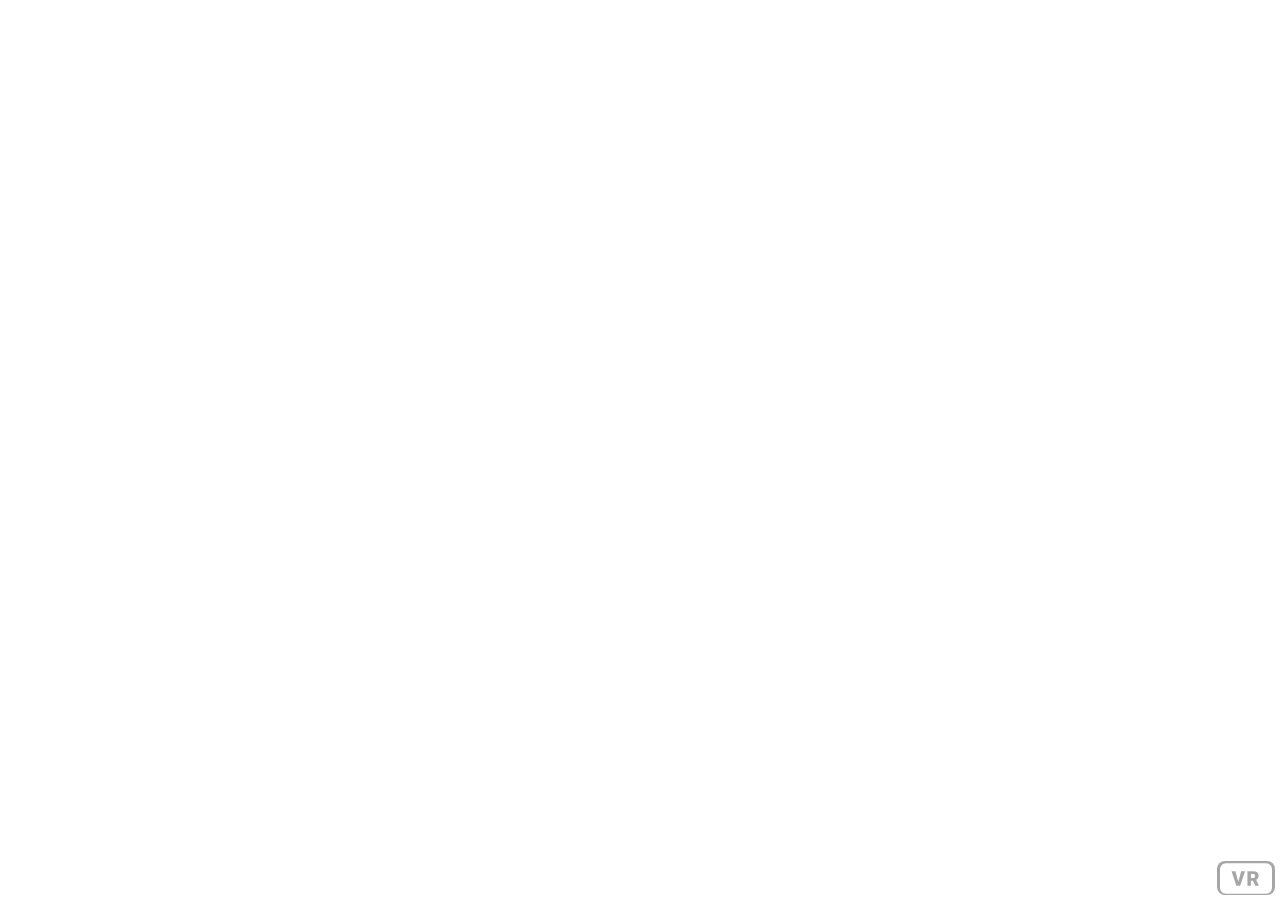
==== custom-pattern-markers-gltf/index.html @ e86ffe70 "added demo file" ====
<!-- Follow  -->
<!DOCTYPE html>
<html>

<head>
  <meta charset="utf-8">
  <meta http-equiv="X-UA-Compatible" content="IE=edge">
  <title>Custom Marker</title>
  <script src="aframe.min.js"></script>
  <script src="aframe-ar.js"></script>
</head>

<body>
  <a-scene embedded="" arjs="debugUIEnabled: false; detectionMode: mono_and_matrix; matrixCodeType: 3x3;">

<!-- Load gltf in asset management -->
    <a-assets>
      <a-asset-item id="3d_model1" src="assets/3d_model1.gltf"></a-asset-item>
    </a-assets>

    <a-marker type="Nike" url="assets/Nike_400.patt">

      <!-- Display gltf from the asset management system. -->
      <a-gltf-model src="#3d_model1"></a-gltf-model>

      <!-- Defining the URL inline. Not recommended but more comfortable for web developers. -->
      <!-- <a-gltf-model src="assets/creeps.gltf"></a-gltf-model> -->

    </a-marker>
    <a-entity camera=""></a-entity>
  </a-scene>


</body>

</html>
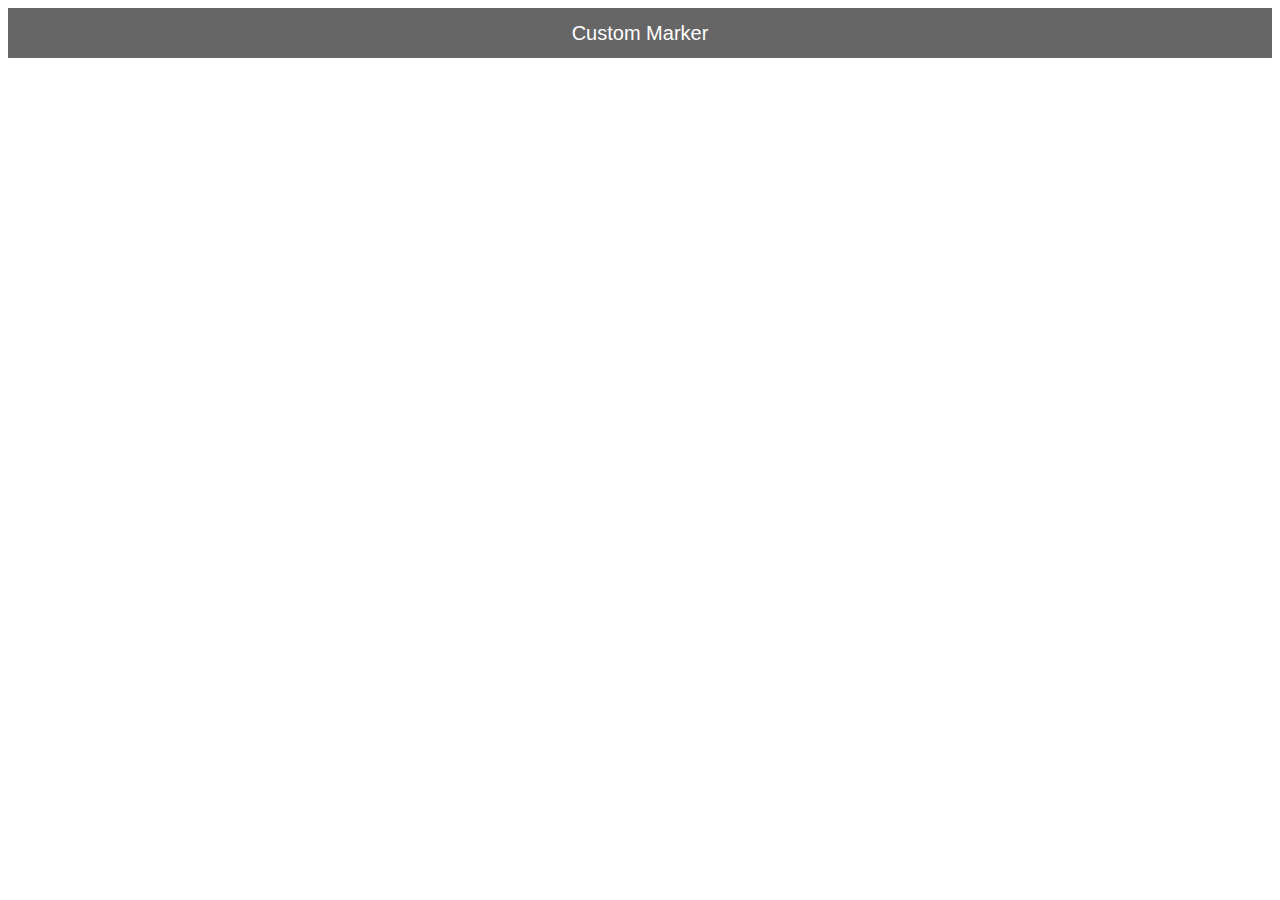
==== commit 8c386742: "Added demo files" ====
--- a/custom-pattern-markers-gltf/index.html
+++ b/custom-pattern-markers-gltf/index.html
@@ -15,13 +15,50 @@
 
 <!-- Load gltf in asset management -->
     <a-assets>
-      <a-asset-item id="3d_model1" src="assets/3d_model1.gltf"></a-asset-item>
+      <a-asset-item id="3d model_1" src="assets/3d model_1.gltf"></a-asset-item>
     </a-assets>
 
     <a-marker type="Nike" url="assets/Nike_400.patt">
 
       <!-- Display gltf from the asset management system. -->
-      <a-gltf-model src="#3d_model1"></a-gltf-model>
+      <a-gltf-model src="#3d model_1"></a-gltf-model>
+
+      <a-assets>
+        <a-asset-item id="3d model_2" src="assets/3d model_2.gltf"></a-asset-item>
+      </a-assets>
+
+    <a-marker type="Adidas" url="assets/Adidas_400.patt">
+      <a-gltf-model src="#3d model_2"></a-gltf-model>
+
+      <a-assets>
+            <a-asset-item id="3d model_3" src="assets/3d model_3.gltf"></a-asset-item>
+          </a-assets>
+
+    <a-marker type="Apple" url="assets/Apple_400.patt">
+      <a-gltf-model src="#3d model_3"></a-gltf-model>
+
+      <a-assets>
+        <a-asset-item id="3d model_4" src="assets/3d model_4.gltf"></a-asset-item>
+      </a-assets>
+
+      <a-marker type="Prada" url="assets/Prada_400.patt">
+        <a-gltf-model src="#3d model_4"></a-gltf-model>
+
+    <a-assets>
+      <a-asset-item id="3d model_5" src="assets/3d model1_5.gltf"></a-asset-item>
+    </a-assets>
+
+  <a-marker type="Spotify" url="assets/Spotify_400.patt">
+    <a-gltf-model src="#3d model_5"></a-gltf-model>
+
+    <a-assets>
+      <a-asset-item id="3d model_6" src="assets/3d model_6.gltf"></a-asset-item>
+    </a-assets>
+
+    <a-marker type="Question" url="assets/Question_400.patt">
+      <a-gltf-model src="#3d model_6"><a-gltf-model>
+
+
 
       <!-- Defining the URL inline. Not recommended but more comfortable for web developers. -->
       <!-- <a-gltf-model src="assets/creeps.gltf"></a-gltf-model> -->
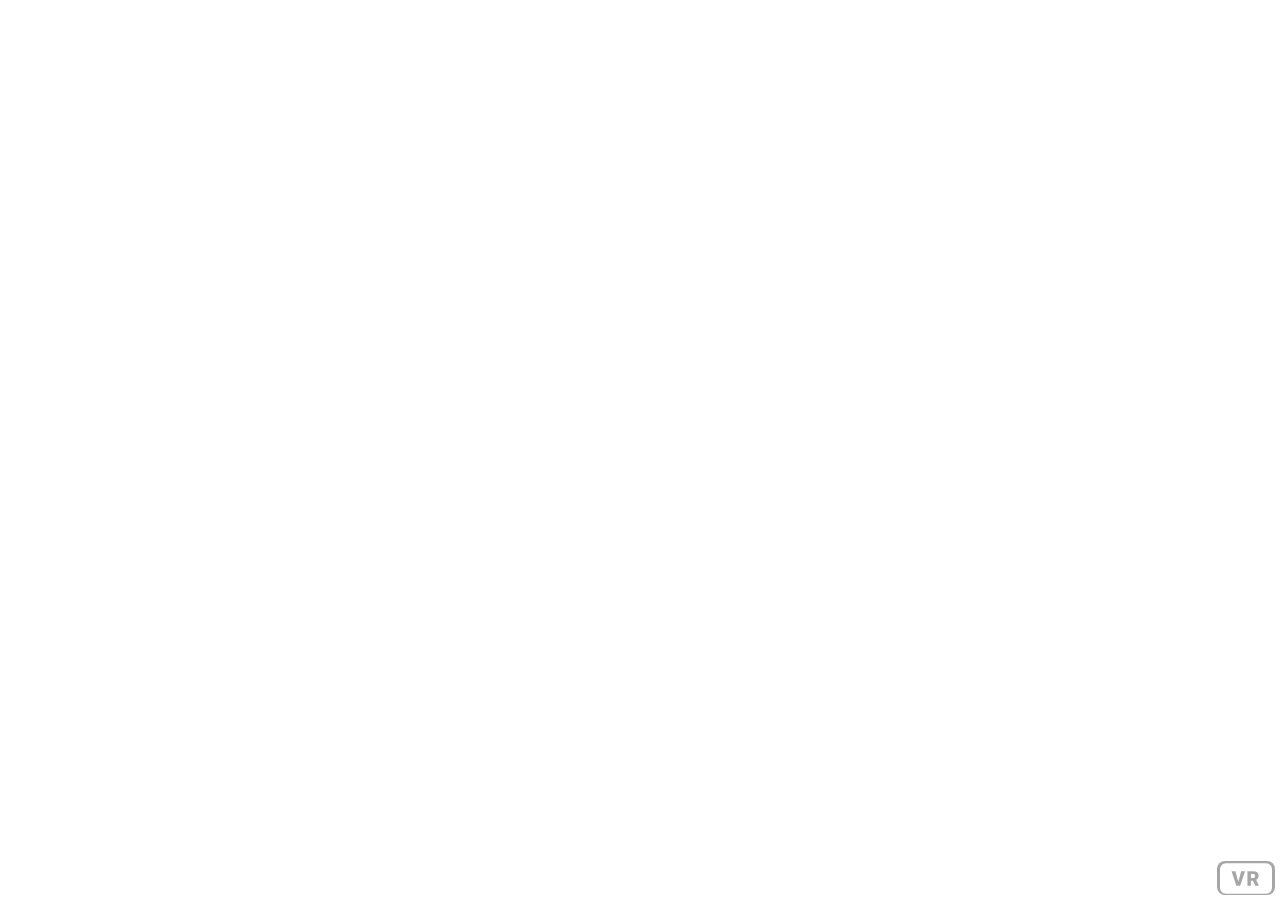
==== commit 8f4eec43: "Added demo files" ====
--- a/custom-pattern-markers-gltf/index.html
+++ b/custom-pattern-markers-gltf/index.html
@@ -11,52 +11,48 @@
 </head>
 
 <body>
+
   <a-scene embedded="" arjs="debugUIEnabled: false; detectionMode: mono_and_matrix; matrixCodeType: 3x3;">
 
 <!-- Load gltf in asset management -->
-    <a-assets>
-      <a-asset-item id="3d model_1" src="assets/3d model_1.gltf"></a-asset-item>
-    </a-assets>
+  <a-assets>
+     <a-asset-item id="3d model_1" src="assets/3d model_1.gltf"></a-asset-item>
+     <a-asset-item id="3d model_2" src="assets/3d model_2.gltf"></a-asset-item>
+     <a-asset-item id="3d model_3" src="assets/3d model_3.gltf"></a-asset-item>
+     <a-asset-item id="3d model_4" src="assets/3d model_4.gltf"></a-asset-item>
+     <a-asset-item id="3d model_5" src="assets/3d model_5.gltf"></a-asset-item>
+     <a-asset-item id="3d model_6" src="assets/3d model_6.gltf"></a-asset-item>
+  </a-assets>
+
+<!-- Display gltf from the asset management system. -->
+
 
     <a-marker type="Nike" url="assets/Nike_400.patt">
+        <a-gltf-model src="#3dmodel_1"></a-gltf-model>
 
-      <!-- Display gltf from the asset management system. -->
-      <a-gltf-model src="#3d model_1"></a-gltf-model>
 
-      <a-assets>
-        <a-asset-item id="3d model_2" src="assets/3d model_2.gltf"></a-asset-item>
-      </a-assets>
 
     <a-marker type="Adidas" url="assets/Adidas_400.patt">
       <a-gltf-model src="#3d model_2"></a-gltf-model>
 
-      <a-assets>
-            <a-asset-item id="3d model_3" src="assets/3d model_3.gltf"></a-asset-item>
-          </a-assets>
 
     <a-marker type="Apple" url="assets/Apple_400.patt">
       <a-gltf-model src="#3d model_3"></a-gltf-model>
 
-      <a-assets>
-        <a-asset-item id="3d model_4" src="assets/3d model_4.gltf"></a-asset-item>
-      </a-assets>
+
 
       <a-marker type="Prada" url="assets/Prada_400.patt">
         <a-gltf-model src="#3d model_4"></a-gltf-model>
 
-    <a-assets>
-      <a-asset-item id="3d model_5" src="assets/3d model1_5.gltf"></a-asset-item>
-    </a-assets>
+
 
   <a-marker type="Spotify" url="assets/Spotify_400.patt">
     <a-gltf-model src="#3d model_5"></a-gltf-model>
 
-    <a-assets>
-      <a-asset-item id="3d model_6" src="assets/3d model_6.gltf"></a-asset-item>
-    </a-assets>
+    
 
     <a-marker type="Question" url="assets/Question_400.patt">
-      <a-gltf-model src="#3d model_6"><a-gltf-model>
+      <a-gltf-model src="#3d model_6"></a-gltf-model>
 
 
 
